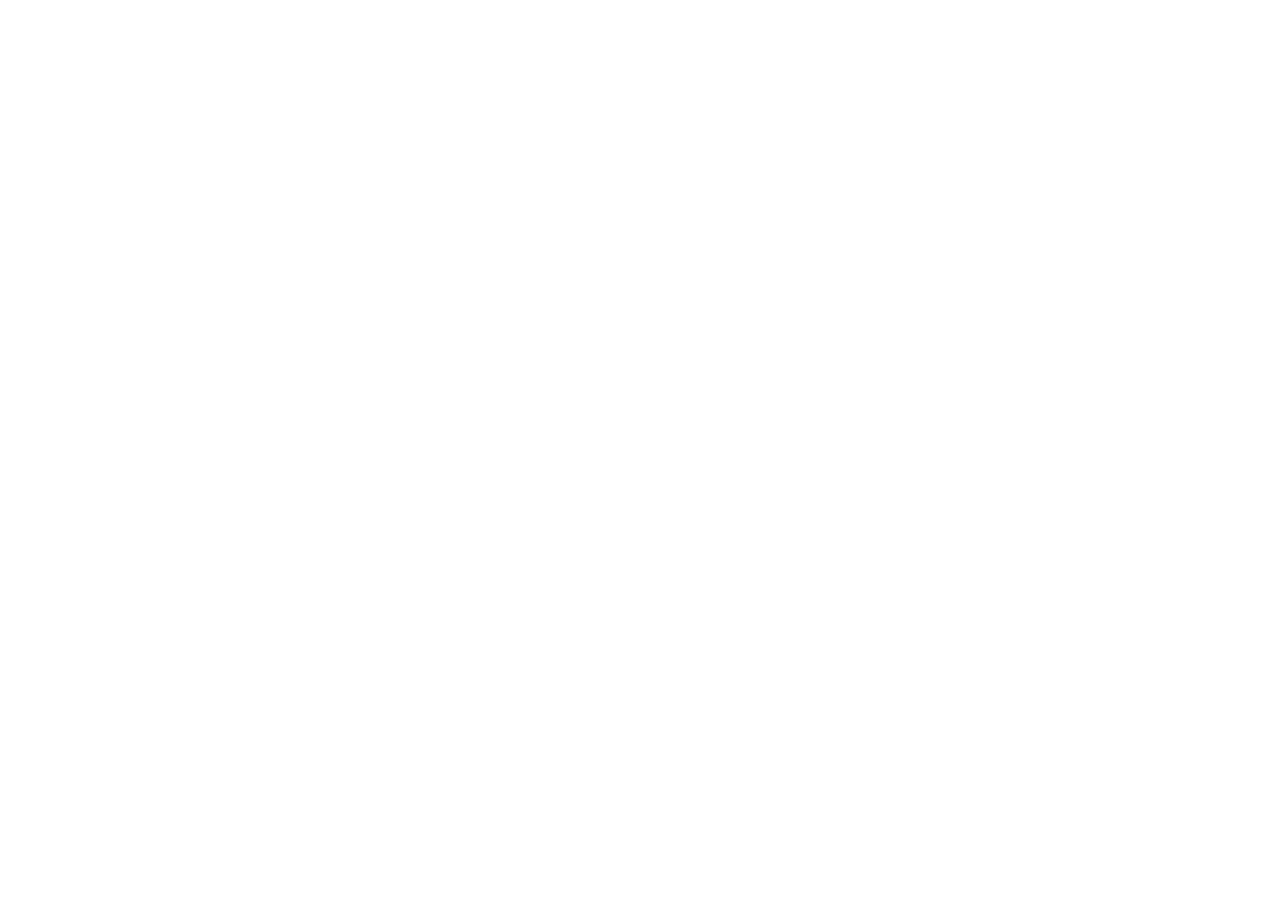
==== Blog website/index.html @ 25d08c94 "Blog Website commit 8" ====
<!DOCTYPE html>
<html lang="en">
<head>
    <meta charset="UTF-8">
    <meta name="viewport" content="width=device-width, initial-scale=1.0">
    <link rel="stylesheet" href="style.css">
    <title>Blog Website</title>
</head>
<body>
    
</body>
</html>
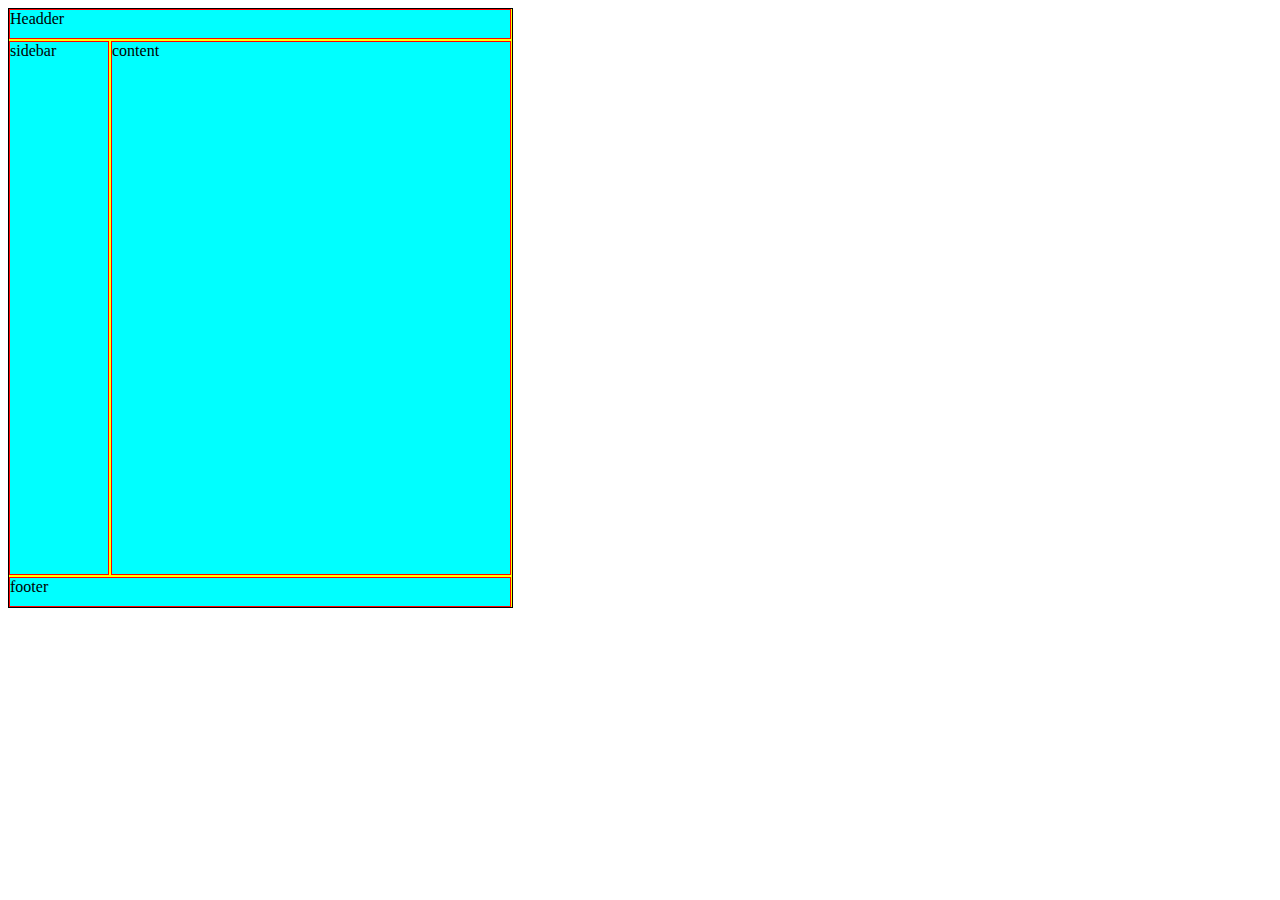
==== commit 26f27df5: "Commit 9" ====
--- a/Blog website/index.html
+++ b/Blog website/index.html
@@ -7,6 +7,11 @@
     <title>Blog Website</title>
 </head>
 <body>
-    
+      <div class="container">
+        <div class="box" id="Headder">Headder</div>
+        <div class="box" id="sidebar">sidebar</div>
+        <div class="box" id="content">content</div>
+        <div class="box" id="footer">footer</div>
+      </div>
 </body>
 </html>--- a/Blog website/style.css
+++ b/Blog website/style.css
@@ -0,0 +1,35 @@
+.container{
+    border: 1px solid black;
+    background-color: yellow;
+    height: 600px;
+    width: 505px;
+    box-sizing: border-box;
+
+    display: grid;
+    grid-template-rows: 30px 1fr 30px;
+    grid-template-columns: 100px 400px;
+    grid-gap: 2px;
+
+    grid-template-areas: 
+    "hd hd"
+    "side main"
+    "ft ft";
+
+}
+.box{
+    border: 1px solid red;
+    background-color: aqua;
+
+}
+#Headder{
+    grid-area: hd;
+}
+#footer{
+    grid-area: ft;
+}
+#content{
+    grid-area: main;
+}
+#sidebar{
+    grid-area: side;
+}